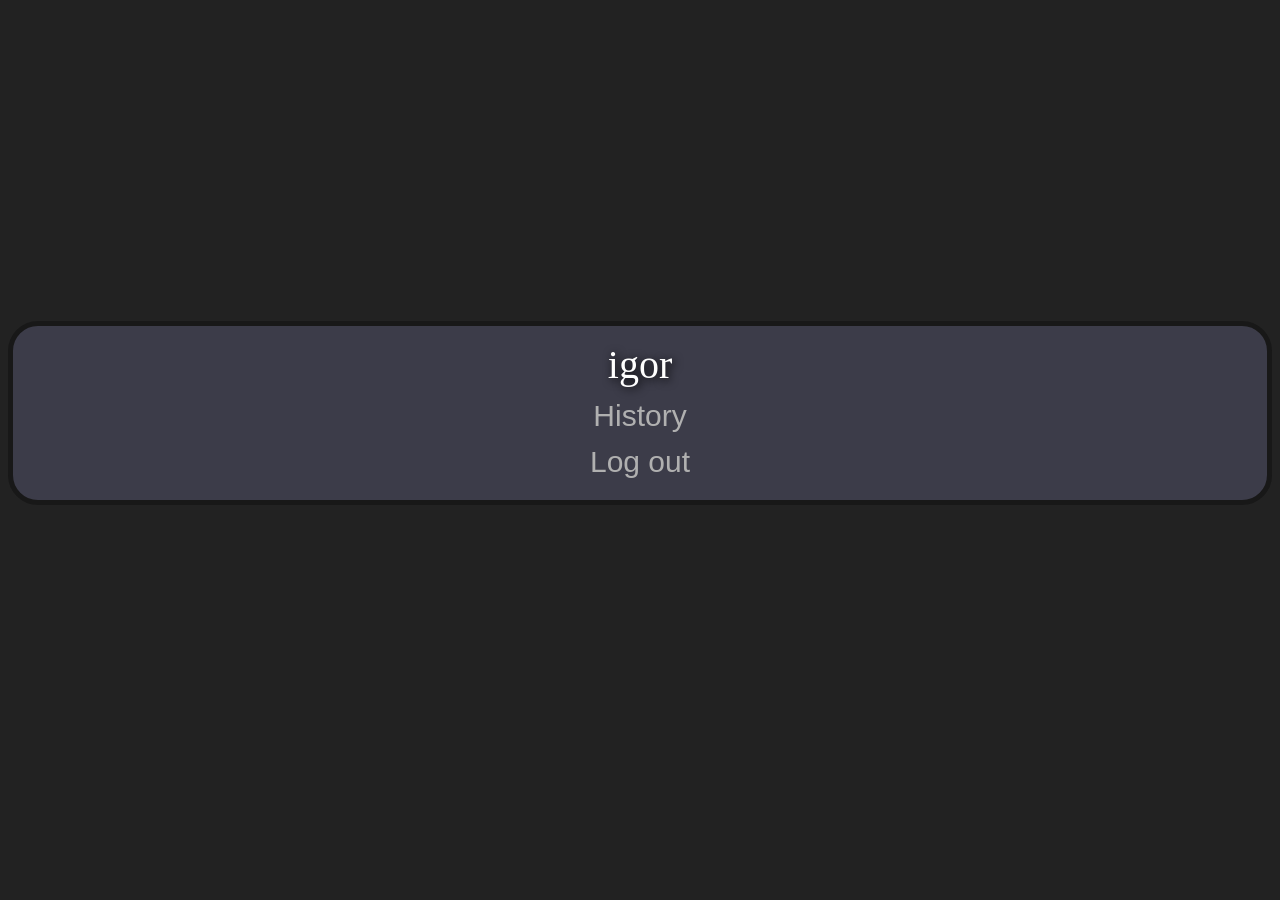
==== src/main/resources/static/accountWindow.html @ 7f162d4a "Initial commit" ====
<!DOCTYPE html>
<html lang="en">
<head>
    <meta charset="UTF-8">
    <meta name="viewport" content="width=device-width, initial-scale=1.0">
    <link rel="stylesheet" href="css/style.css">
    <title>Account</title>
</head>
<body>
    <div id="account-container">
        <div id="account-label">
            <div id="username">igor</div>
            <button id="history">History</button>
            <button id="log-out">Log out</button>
        </div>
    </div>
    <script src="js/account.js"></script>
</body>
</html>
---- src/main/resources/static/css/style.css ----
body {
    background-color: #222222;
    color: white;
}

#main {
    display: none;
    background-color: rgb(27, 28, 37);
    justify-self: center;
    border: 5px solid rgb(15, 15, 15);
    border-radius: 10px;
    padding: 1%;
    width: 90%;
    max-height: 90%;
    color: rgb(172, 181, 159);
    justify-content: space-between;
}

#header {
    display: grid;
    grid-template-columns: 1fr auto 1fr;
    z-index: 99;
    position: sticky;
    top: 1%;
    margin-bottom: 2vh;
    font-family: 'Gill Sans', 'Gill Sans MT', Calibri, 'Trebuchet MS', sans-serif;
    background-color: rgb(82, 82, 82);
    border: #838383 solid 1px;
    border-radius: 15px;
    padding: 15px;
    align-items: center;
}

.file-btn input {
    display: none;
}

.file-btn {
    justify-self: start;
    width: fit-content;
    font-size: 15px;
    background-color: rgb(171, 171, 171);
    color: black;
    padding: 5px 15px;
    border: #ffffff solid 1px;
    border-radius: 10px;
    cursor: pointer;
    transition: 0.3s;
}
.file-btn:hover {
    background-color: rgb(144, 144, 144);
}

.header-title {
    justify-self: center;
    font-size: 20px;
    font-family: Arial, Helvetica, sans-serif;
    font-weight: bold;
    color: rgb(226, 226, 226);
    cursor: pointer;
    transition: 0.3s;
}
.header-title:hover {
    color: #b3b3b3;
}

.sign-container {
    display: flex;
    flex-direction: row;
    justify-self: end;
    justify-content: right;
    gap: 5%;
    width: 100%;
}

#acc-circle {
    display: none;
    font-size: clamp(1px, 5vw, 25px);
    font-family: 'Times New Roman', Times, serif;
    align-items: center;
    justify-content: center;
    align-self: center;
    height: clamp(1px, 5vw, 25px);
    width: clamp(1px, 5vw, 25px);
    border-radius: 100%;
    border: #000000 solid 1px;
    color: #000000;
    background-color: rgb(233, 152, 152);
    cursor: pointer;
}

#log-btn {
    justify-self: end;
    width: fit-content;
    font-size: 15px;
    background-color: rgb(171, 171, 171);
    padding: 5px 15px;
    border: #ffffff solid 1px;
    border-radius: 10px;
    cursor: pointer;
    transition: 0.3s;
}
#log-btn:hover {
    background-color: rgb(144, 144, 144);
}

#log-container {
    display: block;
    justify-items: center;
    align-content: center;
    height: 90vh;
}

#log-label {
    font-size: clamp(1px, 6vw, 25px);
    font-family: Arial, Helvetica, sans-serif;
    border-radius: 30px;
    border: #181818 solid 5px;
    display: flex;
    padding: 15px 35px 20px;
    flex-direction: column;
    justify-content: space-between;
    gap: 10px;
    background-color: #3c3c49;
    transition: 0.3s;
}

#log-label input {
    font-size: clamp(1px, 6vw, 20px);;
    padding: clamp(1px, 4vw, 10px);
    color: white;
    background-color: #181818;
    outline: none;
    border: #6e6e6e solid 1px;
    border-radius: 5px;
    transition: 0.3s;
}

#submit-signin-btn {
    font-size: clamp(1px, 6vw, 20px);
    padding: 2%;
    color: white;
    background-color: #000823;
    outline: none;
    border: #000000 solid 1px;
    border-radius: 5px;
    cursor: pointer;
    transition: 0.3s;
}
#submit-signin-btn:hover {
    color: white;
    background-color: #000f3f;
    border: #000000 solid 1px;
    border-radius: 7px;
}

#submit-signup-btn {
    font-size: clamp(1px, 6vw, 20px);
    padding: 2%;
    color: white;
    background-color: #00421f;
    outline: none;
    border: #000000 solid 1px;
    border-radius: 5px;
    cursor: pointer;
    transition: 0.3s;
}
#submit-signup-btn:hover {
    color: white;
    background-color: rgb(0, 80, 29);
    border: #000000 solid 1px;
    border-radius: 7px;
}

#error-msg {
    justify-self: center;
    display: none;
}

#account-container {
    display: block;
    justify-items: center;
    align-content: center;
    height: 90vh;
}

#account-label {
    font-size: clamp(1px, 6vw, 40px);
    font-family: Arial, Helvetica, sans-serif;
    border-radius: 30px;
    border: #181818 solid 5px;
    display: flex;
    padding: 15px 35px 20px;
    flex-direction: column;
    justify-content: space-between;
    gap: 10px;
    background-color: #3c3c49;
    transition: 0.3s;
}

#username {
    text-shadow: 2px 2px 10px black;
    text-align: center;
    font-family:'Times New Roman', Times, serif;
}

#history {
    font-size: clamp(1px, 6vw, 30px);
    color: rgb(176, 176, 176);
    background-color: transparent;
    outline: none;
    border: transparent;
    border-radius: 5px;
    cursor: pointer;
    transition: 0.3s;
}
#history:hover {
    transform: scale(1.1);
    color: rgb(255, 255, 255);
}

#log-out {
    font-size: clamp(1px, 6vw, 30px);
    color: rgb(176, 176, 176);
    background-color: transparent;
    outline: none;
    border: transparent;
    border-radius: 5px;
    cursor: pointer;
    transition: 0.3s;
}
#log-out:hover {
    transform: scale(1.1);
    color: rgb(255, 255, 255);
}

.history-container {
    display: block;
    justify-items: center;
    align-content: center;
    height: 90vh;
}

.history-label {
    width: 80%;
    font-size: clamp(1px, 6vw, 40px);
    font-family: Arial, Helvetica, sans-serif;
    border-radius: 30px;
    border: #181818 solid 5px;
    display: flex;
    padding: 15px 35px;
    flex-direction: column;
    justify-content: space-between;
    gap: 10px;
    background-color: #3c3c49;
    transition: 0.3s;
}

.book {
    display: flex;
    justify-content: space-between;
    font-size: clamp(1px, 6vw, 25px);
    color: rgb(176, 176, 176);
    background-color: #34343d;
    outline: none;
    border-radius: 5px;
    cursor: pointer;
    padding: 0% 1%;
    transition: 0.3s;
}
.book:hover {
    transform: scale(1.01);
    color: rgb(255, 255, 255);
}

.info {
    display: flex;
    align-self: center;
    font-size: clamp(1px, 6vw, 20px);
}

.filename {
    border-radius: 5px;
    background-color: rgb(41, 41, 41);
    padding: 0px 1vw;
}

#empty {
    display: block;
    text-align: center;
}





.div {
    align-content: center;
    justify-content: center;
    max-width: 100%;
    max-height: 100%;
}

.span {
    margin-bottom: 0px;
    margin-top: 0px;
    white-space: pre-wrap;
    overflow-wrap: break-word;
}

.p {
    font-size: clamp(1px, 6vw, 16px);
    margin-bottom: 0px;
    margin-top: 0px;
    white-space: pre-wrap;
}

.section {
    margin-bottom: 0px;
    margin-top: 0px;
    white-space: pre-wrap;
}

.title {
    margin-top: 15px;
    margin-bottom: 15px;
    font-weight: bold;
    white-space: pre-wrap;
}

.book-title {
    display: flex;
    margin-top: 0px;
    margin-bottom: 0px;
    font-weight: bold;
    justify-self: center;
    white-space: pre-wrap;
}

.strong {
    margin-bottom: 0px;
    margin-top: 0px;
    font-weight: bold;
    white-space: pre-wrap;
}

.emphasis {
    font-style: italic;
    margin-bottom: 0px;
    margin-top: 0px;
    white-space: pre-wrap;
}

.epigraph {
    font-style: italic;
    margin-bottom: 0px;
    margin-top: 0px;
    white-space: pre-wrap;
}

.cite {
    font-style: italic;
    margin-bottom: 0px;
    margin-top: 0px;
    white-space: pre-wrap;
}

.code {
    padding: 2px;
    color: #ffffff;
    font-family: monospace;
    font-weight: 100;
    overflow-x: auto;
    margin-bottom: 0px;
    margin-top: 0px;
    white-space: pre-wrap;
}

.subtitle {
    display: flex;
    font-weight: bold;
    margin-bottom: 0px;
    margin-top: 0px;
    white-space: pre-wrap;
}

.td {
    font-family: 'Courier New', Courier, monospace;
}

.th {
    font-family: 'Courier New', Courier, monospace;
}

.img {
    display: flex;
    justify-self: center;
    max-width: 100%;
    max-height: 100%;
}

.author {
    position: absolute;
    left: 50%;
    transform: translate(-50%);
    margin-top: 0px;
    margin-bottom: 0px;
    font-weight: bold;
    white-space: pre-wrap;
}

.annotation {
    font-style: italic;
    margin-bottom: 0px;
    margin-top: 0px;
    white-space: pre-wrap;
}

.date {
    display: flex;
    margin-top: 15px;
    margin-bottom: 0px;
    white-space: pre-wrap;
}
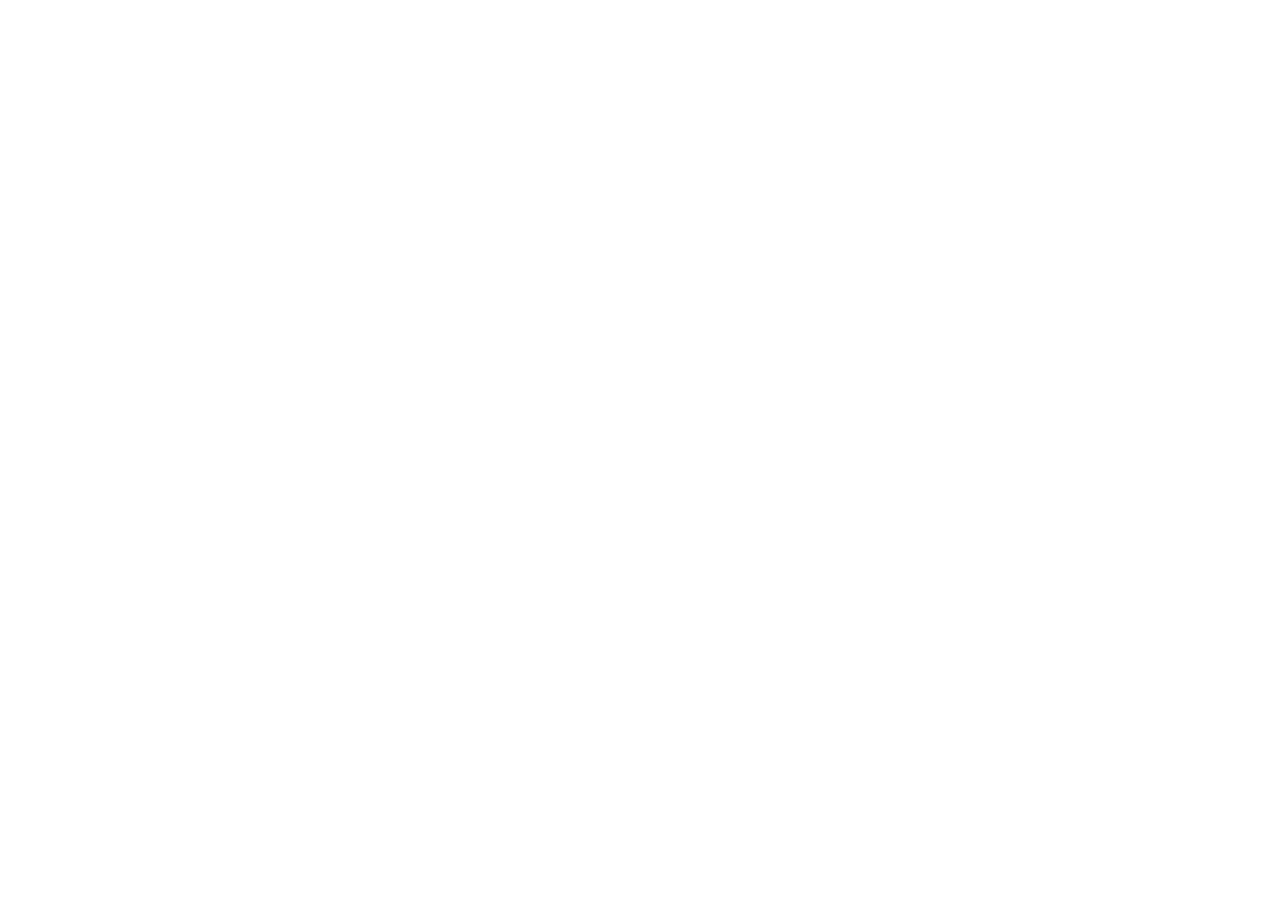
==== commit 76cc6ea2: "fixed bugs" ====
--- a/src/main/resources/static/accountWindow.html
+++ b/src/main/resources/static/accountWindow.html
@@ -9,7 +9,7 @@
 <body>
     <div id="account-container">
         <div id="account-label">
-            <div id="username">igor</div>
+            <div id="username"></div>
             <button id="history">History</button>
             <button id="log-out">Log out</button>
         </div>
